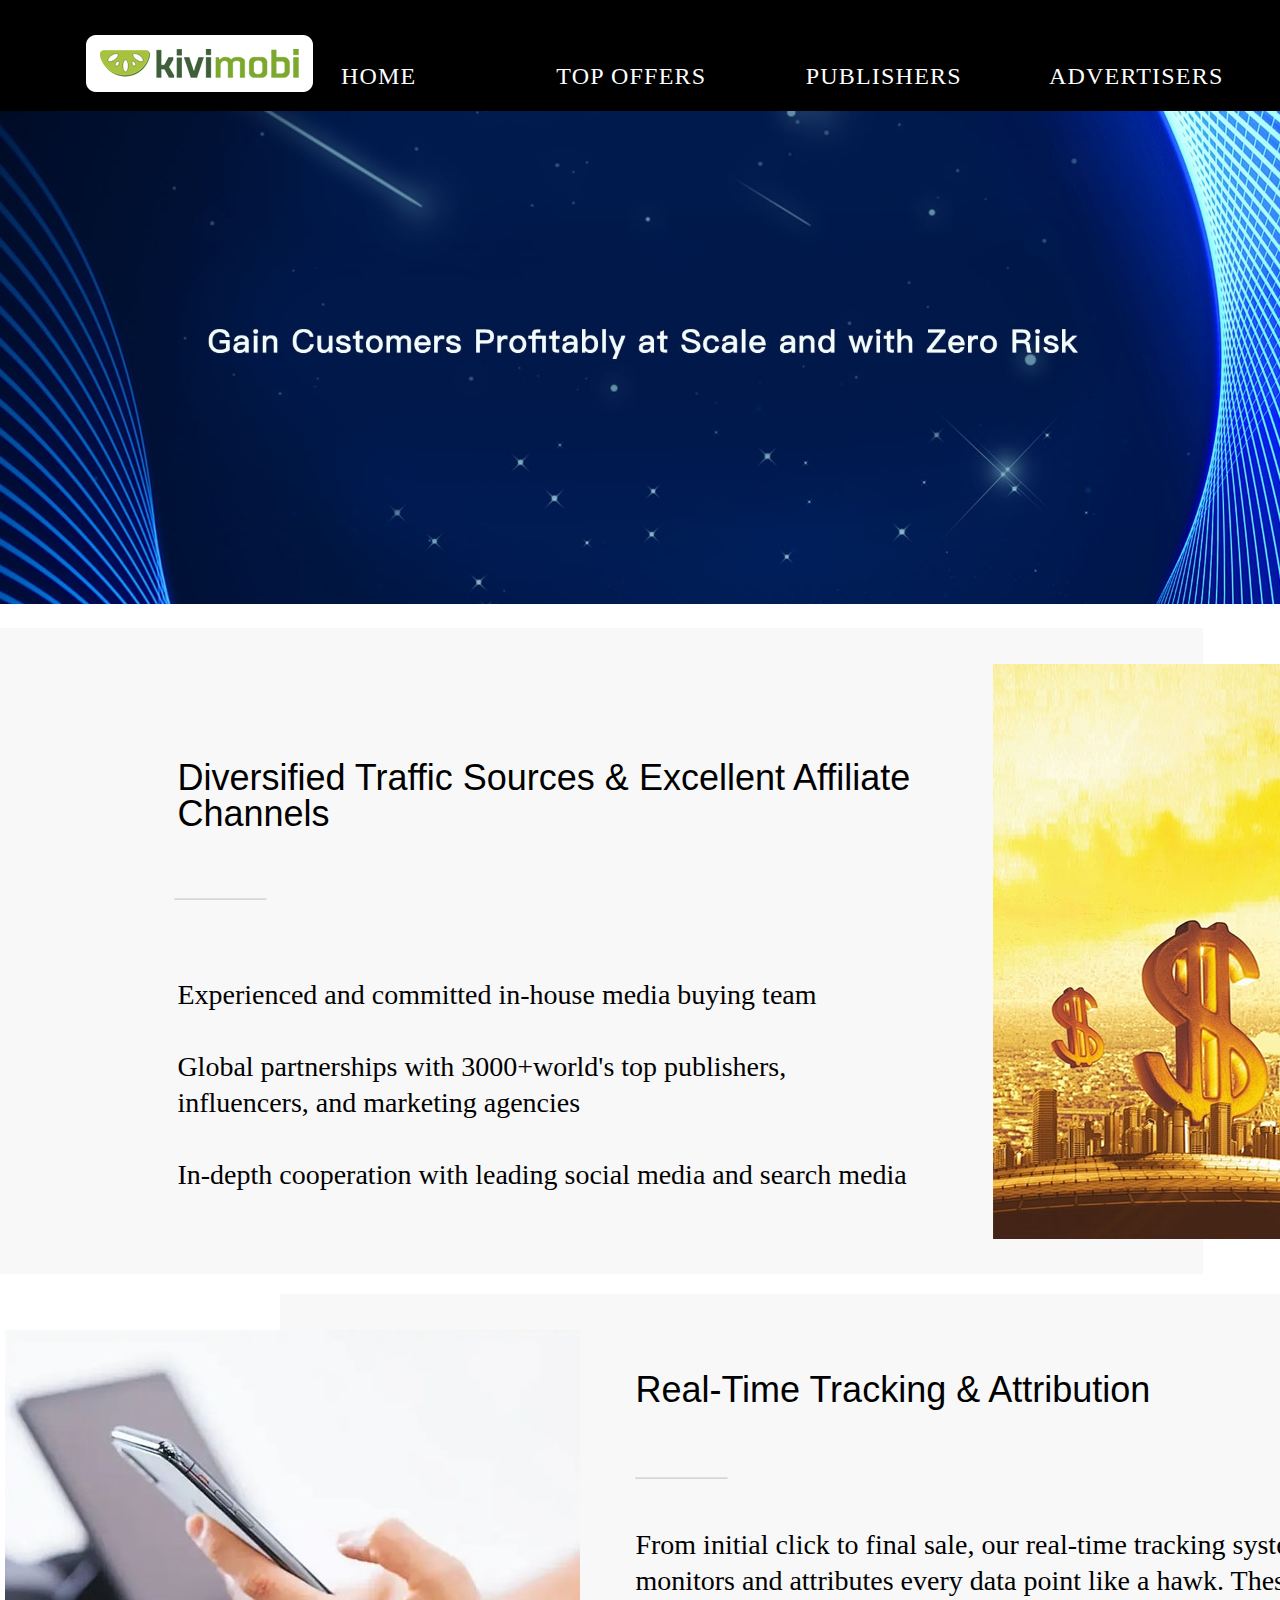
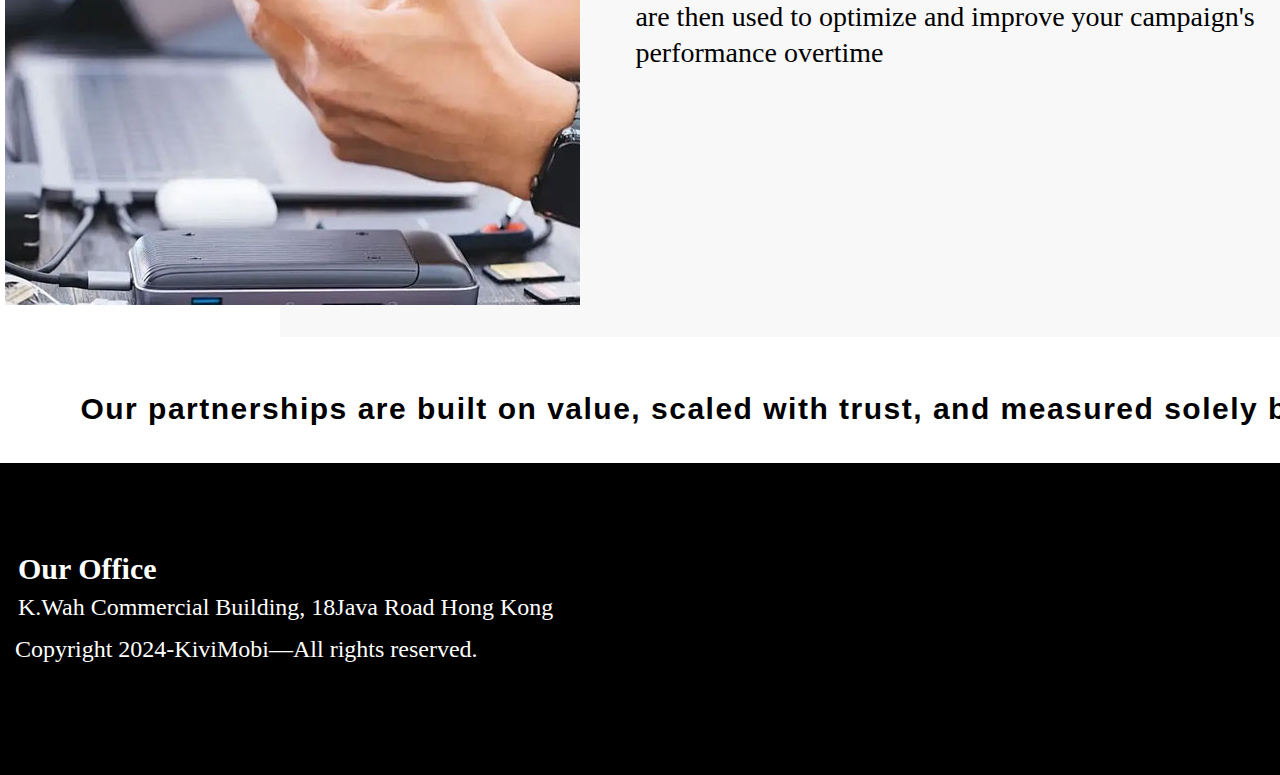
==== advertisers.html @ ade013ef "site_all" ====
<!doctype html>
<html>
  <head>
    <title>kivimobi</title>
    <meta charset="UTF-8">
    <meta name="description" content="kivimobi">
    <meta name="keywords" content="kivimobi publisher advertiser">
    <meta name="viewport" content="width=device-width,initial-scale=1">
    <meta http-equiv="X-UA-Compatible" content="IE=Edge">
    <link rel="stylesheet" href="https://maxcdn.bootstrapcdn.com/bootstrap/3.4.1/css/bootstrap.min.css">
    <link rel="stylesheet" href="advertisers-style.css">
    <script src="https://ajax.googleapis.com/ajax/libs/jquery/3.2.1/jquery.min.js"></script>
    <script src="https://maxcdn.bootstrapcdn.com/bootstrap/3.4.1/js/bootstrap.min.js"></script>
    <!--[if IE 6]>
	<style type="text/css">
		* html .group {
			height: 1%;
		}
	</style>
  <![endif]-->
    <!--[if IE 7]>
	<style type="text/css">
		*:first-child+html .group {
			min-height: 1px;
		}
	</style>
  <![endif]-->
    <!--[if lt IE 9]>
	<script src="https://cdnjs.cloudflare.com/ajax/libs/html5shiv/3.7.3/html5shiv.min.js"></script>
  <![endif]-->
  </head>
  <body>
    <div class="global_container_">
      <section class="row-2">
        <img class="logo" src="advertisers-images/logo.png" alt="">
        <div class="container">
          <div class="row">
            <div class="col-md-2 col-sm-3 col-xs-12 col-md-offset-2">
              <a href="index.html"><p class="home">HOME</p></a>
            </div>
            <div class="col-md-2 col-sm-3 col-xs-12 ">
              <a href="top-offers.html"><p class="text">TOP OFFERS</p></a>
            </div>
            <div class="col-md-2 col-sm-3 col-xs-12 clearfix">
              <a href="publisher.html"><p class="publishers">PUBLISHERS</p></a>
            </div>
            <div class="col-md-2 col-sm-3 col-xs-12">
              <a href="advertisers.html"><p class="advertisers">ADVERTISERS</p></a>
            </div>
            <div class="col-md-2 col-sm-3 col-xs-12">
              <a href="contact-info.html"><p class="text-2">CONTACT INFO</p></a>
            </div>
          </div>
        </div>
      </section>
      <section class="layer-wrapper">
        <img class="layer" src="advertisers-images/2.jpg" alt="">
      </section>
      <section class="group-2">
        <div class="container">
          <div class="row">
            <div class="col-xs-12">
              <div class="col-data-wrapper-2">
                <div class="col">
                  <p class="text-3">Diversified Traffic Sources &amp; Excellent Affiliate Channels</p>
                  <img class="layer-5" src="advertisers-images/6.png" alt="">
                  <p class="text-4">Experienced and committed in-house media buying team<br><br>Global partnerships with 3000+world's top publishers, influencers, and marketing agencies<br><br>In-depth cooperation with leading social media and search media</p>
                </div>
                <img class="advertiese2" src="advertisers-images/advertiese2.png" alt="">
              </div>
            </div>
          </div>
        </div>
      </section>
      <section class="layer-wrapper-2">
        <div class="container">
          <div class="row">
            <div class="col-md-4 col-sm-6 col-xs-12 col-md-offset-4">
<!--              <img class="layer-2" src="advertisers-images/5.png" alt="">-->
            </div>
          </div>
        </div>
      </section>
      <section class="group-3">
<!--        <img class="layer-4" src="advertisers-images/6_2.png" alt="">-->
        <div class="container">
          <div class="row">
            <div>
              <div class="col-data-wrapper-3">
                <div class="col-2">
                  <p class="text-5">Real-Time Tracking &amp; Attribution</p>
                  <img class="layer-3" src="advertisers-images/6.png" alt="">
                  <p class="text-6">From initial click to final sale, our real-time tracking system monitors and attributes every data point like a hawk. These insights are then used to optimize and improve your campaign's performance overtime</p>
                </div>
                <img class="advertiese3" src="advertisers-images/advertiese3.jpg" alt="">
              </div>
            </div>
          </div>
        </div>
      </section>
      <section class="text-wrapper">
        <div class="container">
          <div class="row">
            <div class="col-xs-12">
              <p class="text-7">Our partnerships are built on value, scaled with trust, and measured solely by results.</p>
            </div>
          </div>
        </div>
      </section>
      <section class="group-4">
        <div class="container">
          <div class="row">
            <div class="col-md-5 col-xs-12">
              <div class="col-data-wrapper-4">
                <p class="text-8"><strong class="text-style">Our Office</strong><br>K.Wah Commercial Building, 18Java Road Hong Kong</p>
                <p class="text-9">Copyright 2024-KiviMobi—All rights reserved.</p>
              </div>
            </div>
          </div>
        </div>
      </section>
    </div>
  </body>
</html>
---- advertisers-style.css ----
embed,
img,
object,
video {
  max-width: 100%;
}
sup {
  font-size: 58.3%;
  vertical-align: text-top;
}
sub {
  font-size: 58.3%;
  vertical-align: text-bottom;
}
.no-space-between-inline-blocks {
  *letter-spacing: normal; /*reset IE < 8*/
  letter-spacing: -0.31em; /*webkit*/
  word-spacing: -0.43em; /*IE < 8 && gecko*/
}
/*restore spacing on inner elements*/
.no-space-between-inline-blocks > * {
  letter-spacing: normal;
  word-spacing: normal;
}
.displace {
  left: -5000px;
  position: absolute;
}
html, body, div, span, applet, object, iframe,
h1, h2, h3, h4, h5, h6, p, blockquote, pre,
a, abbr, acronym, address, big, cite, code,
del, dfn, em, img, ins, kbd, q, s, samp,
small, strike, strong, sub, sup, tt, var,
b, u, i, center,
dl, dt, dd, ol, ul, li,
fieldset, form, label, legend,
table, caption, tbody, tfoot, thead, tr, th, td,
article, aside, canvas, details, embed,
figure, figcaption, footer, header,
menu, nav, output, ruby, section, summary,
time, mark, audio, video, input, textarea {
  margin: 0;
  padding: 0;
  border: 0;
  font: inherit;
  font-size: 100%;
  vertical-align: baseline;
}
h1,
h2,
h3,
h4,
h5,
h6 {
  margin-bottom: 0;
  margin-top: 0;
}
.COLS_IN_ROW_WITHOUT_GAP {
  margin-left: -15px;
  margin-right: -15px;
}
.navbar-nav > li > a {
  padding: unset;
}
.navbar-nav > li > a:hover {
  background: unset;
}
a {
  color: inherit;
}
@media (min-width:1200px){
  .auto-clear .col-lg-1:nth-child(12n+1){clear:left;}
  .auto-clear .col-lg-2:nth-child(6n+1){clear:left;}
  .auto-clear .col-lg-3:nth-child(4n+1){clear:left;}
  .auto-clear .col-lg-4:nth-child(3n+1){clear:left;}
  .auto-clear .col-lg-6:nth-child(odd){clear:left;}
}
@media (min-width:992px) and (max-width:1199px){
  .auto-clear .col-md-1:nth-child(12n+1){clear:left;}
  .auto-clear .col-md-2:nth-child(6n+1){clear:left;}
  .auto-clear .col-md-3:nth-child(4n+1){clear:left;}
  .auto-clear .col-md-4:nth-child(3n+1){clear:left;}
  .auto-clear .col-md-6:nth-child(odd){clear:left;}
}
@media (min-width:768px) and (max-width:991px){
  .auto-clear .col-sm-1:nth-child(12n+1){clear:left;}
  .auto-clear .col-sm-2:nth-child(6n+1){clear:left;}
  .auto-clear .col-sm-3:nth-child(4n+1){clear:left;}
  .auto-clear .col-sm-4:nth-child(3n+1){clear:left;}
  .auto-clear .col-sm-6:nth-child(odd){clear:left;}
}
@media (max-width:767px){
  .auto-clear .col-xs-1:nth-child(12n+1){clear:left;}
  .auto-clear .col-xs-2:nth-child(6n+1){clear:left;}
  .auto-clear .col-xs-3:nth-child(4n+1){clear:left;}
  .auto-clear .col-xs-4:nth-child(3n+1){clear:left;}
  .auto-clear .col-xs-6:nth-child(odd){clear:left;}
}
html {
  font-size: 10px;
}
body {
  color: #000000;
  font-family: PingFang-SC, serif;
  font-size: 2.8rem; /* 28px / 10px = 2.8rem */
  font-style: normal;
  font-weight: normal;
  letter-spacing: 0;
  text-decoration: none;
}
@media (max-width: 768px) {
html {
  font-size: 8px;
}
}
@media (min-width: 1200px) {
.container {
  width: 1515px;
}
}
.global_container_ {
  float: none;
  height: auto;
  margin: 0 auto;
  position: relative;
  background: #ffffff center center;
  -webkit-background-size: cover;
  -moz-background-size: cover;
  -o-background-size: cover;
  background-size: cover;
}
.row-2 {
  overflow: hidden;
  padding: 3.5rem 0 22px;
  position: relative;
  background: #000000;
  background-position: center center;
}
.logo {
  bottom: 20px;
  left: 86px;
  max-width: 227px;
  position: absolute;
  width: 100%;
}
@media (max-width: 768px) {
.logo {
  display: block;
  margin: 15px auto;
  position: relative;
  width: 100%;
  width: auto;
  min-width: unset;
  max-height: unset;
  min-height: unset;
  top: unset;
  bottom: unset;
  left: unset;
  right: unset;
}
}
.col-data-wrapper {
  margin: 28px auto 0;
  position: relative;
}
.home {
  margin: 28px auto 0; /* 60px / 313px = 19.169329% */
  font-weight: 500;
  color: #ffffff;
  font-size: 2.4rem;
  letter-spacing: 0.05em;
  text-align: center;
}
.text {
  margin: 28px auto 0;
  font-weight: 500;
  font-size: 2.4rem;
  color: #ffffff;
  letter-spacing: 0.05em;
  text-align: center;
}
.publishers {
  margin: 28px auto 0;
  color: #ffffff;
  font-size: 2.4rem; /* 24px / 10px = 2.4rem */
  font-weight: 500;
  letter-spacing: 0.05em;
  text-align: center;
}
.advertisers {
  margin: 28px auto 0;
  color: #ffffff;
  font-size: 2.4rem; /* 24px / 10px = 2.4rem */
  font-weight: 500;
  letter-spacing: 0.05em;
  text-align: center;
}
.text-2 {
  margin: 28px auto 0;
  color: #ffffff;
  font-size: 2.4rem; /* 24px / 10px = 2.4rem */
  font-weight: 500;
  letter-spacing: 0.05em;
  text-align: center;
}
.container-2 {
  position: relative;
}
.layer-wrapper {
  margin: -1px 0 0;
  position: relative;
}
.layer {
  display: block;
  margin: 0 auto;
  width: 100%;
}
.group-2 {
  overflow: hidden;
  position: relative;
}
.col-data-wrapper-2 {
  margin: 24px auto 0;
  min-height: 646px;
  position: relative;
}
.col {
  left: 50%;
  max-width: 1287px;
  padding: 13.2rem 0 11.5rem;
  position: absolute;
  top: 0;
  width: 82.5%; /* 1287px / 1560px = 82.5% */
  background: #f8f8f8;
  margin-left: -780px;
}
.text-3 {
  margin: 0 0 0 16.317017%; /* 210px / 1287px = 16.317017% */
  width: 60%; /* 545px / 1287px = 42.346542% */
  font-family: sans-serif;
  font-size: 3.6rem; /* 36px / 10px = 3.6rem */
  font-weight: 500;
  line-height: 36px;
}
@media (max-width: 545px) {
.text-3 {
  left: 0;
  right: 0;
  width: 100%;
  margin-left: 0;
  margin-right: 0;
}
}
.text-4 {
  margin: 7.7rem 0 0 16.317017%; /* 210px / 1287px = 16.317017% */
  width: 60%; /* 564px / 1287px = 43.822845% */
  line-height: 36px;
  font-family: serif;
}
@media (max-width: 564px) {
.text-4 {
  left: 0;
  right: 0;
  width: 100%;
  margin-left: 0;
  margin-right: 0;
}
}
.advertiese2 {
  left: 50%;
  max-width: 545px;
  position: absolute;
  top: 36px;
  width: 100%;
  margin-left: 235px;
}
@media (max-width: 768px) {
.col-data-wrapper-2 {
  min-height: unset;
}
.col-data-wrapper-2 > * {
  display: block;
  margin: 15px auto;
  position: relative;
  width: 100%;
  min-width: unset;
  max-height: unset;
  min-height: unset;
  top: unset;
  bottom: unset;
  left: unset;
  right: unset;
}
}
.container-3 {
  position: relative;
}
.layer-wrapper-2 {
  margin: -130px 0 0;
  position: relative;
}
.layer-2 {
  display: block;
  left: 10.057471%;
  margin: 0 auto;
  max-width: 226px;
  position: relative;
  width: 100%;
}
@media (max-width: 768px) {
.layer-2 {
  left: 0;
}
}
.container-4 {
  position: relative;
}
.group-3 {
  position: relative;
  margin-top: 8rem;
  margin-left: 10rem;
}
.layer-4 {
  left: -16px;
  max-width: 71px;
  position: absolute;
  top: -358px;
  width: 71px;
}
@media (max-width: 768px) {
.layer-4 {
  display: block;
  margin: 15px auto;
  position: relative;
  width: 100%;
  width: auto;
  min-width: unset;
  max-height: unset;
  min-height: unset;
  top: unset;
  bottom: unset;
  left: unset;
  right: unset;
}
}
.col-data-wrapper-3 {
  margin: 6.9rem auto 0;
  min-height: 646px;
  position: relative;
}
.col-2 {
  left: 50%;
  max-width: 1430px;
  padding: 7.5rem 0;
  position: absolute;
  top: 0;
  width: 83.870964%; /* 1430px / 1705px = 83.870964% */
  background: #f8f8f8;
  margin-left: -577.5px;
}
.text-5 {
  margin: 0 0 0 27.972029%; /* 400px / 1430px = 27.972029% */
  font-family: sans-serif;
  font-size: 3.6rem; /* 36px / 10px = 3.6rem */
  font-weight: 500;
}
.layer-3 {
  display: block;
  margin: 6.6rem 0 0 27.972029%; /* 400px / 1430px = 27.972029% */
  position: relative;
  width: 93px;
}

.layer-5 {
  display: block;
  margin: 6.6rem 0 0 16%; /* 400px / 1430px = 27.972029% */
  position: relative;
  width: 93px;
}

.text-6 {
  margin: 4.8rem 0 15% 27.972029%; /* 400px / 1430px = 27.972029% */
  width: 60%; /* 575px / 1430px = 40.20979% */
  line-height: 36px;
}
@media (max-width: 575px) {
.text-6 {
  left: 0;
  right: 0;
  width: 100%;
  margin-left: 0;
  margin-right: 0;
}
}
.advertiese3 {
  left: 50%;
  max-width: 575px;
  position: absolute;
  top: 36px;
  width: 100%;
  margin-left: -852.5px;
}
@media (max-width: 768px) {
.col-data-wrapper-3 {
  min-height: unset;
}
.col-data-wrapper-3 > * {
  display: block;
  margin: 15px auto;
  position: relative;
  width: 100%;
  min-width: unset;
  max-height: unset;
  min-height: unset;
  top: unset;
  bottom: unset;
  left: unset;
  right: unset;
}
}
.container-5 {
  position: relative;
}
.text-wrapper {
  position: relative;
}
.text-7 {
  margin: 5.2rem auto 0;
  font-size: 3rem; /* 30px / 10px = 3rem */
  font-weight: bold;
  letter-spacing: 0.05em;
  text-align: center;
  font-family: sans-serif;
}
.container-6 {
  position: relative;
}
.group-4 {
  margin: 3.7rem 0 0;
  padding: 8rem 0 11.2rem;
  position: relative;
  background: #000000;
  background-position: center center;
}
.col-data-wrapper-4 {
  margin: 8px auto 0;
  position: relative;
}
.text-8 {
  margin: 0 0 0 0.493421%; /* 3px / 608px = 0.493421% */
  color: #ffffff;
  font-size: 2.4rem; /* 24px / 10px = 2.4rem */
  font-weight: 500;
  line-height: 36px;
}
.text-9 {
  margin: 11px 0 0;
  color: #ffffff;
  font-size: 2.4rem; /* 24px / 10px = 2.4rem */
}
.container-7 {
  position: relative;
}
.text-style {
  font-size: 3rem; /* 30px / 10px = 3rem */
  font-weight: bold;
}
@media (max-width: 768px) {
.text-4 {
  margin: 7.7% 0 0; /* 210px / 1287px = 16.317017% */
}
}
@media (max-width: 768px) {
.col-data-wrapper-3 {
  margin: 6.9% auto 0;
}
}
@media (max-width: 768px) {
.layer-3 {
  margin: 6.6% 0 0; /* 400px / 1430px = 27.972029% */
}
}
@media (max-width: 768px) {
.text-7 {
  margin: 5.2% auto 0;
}
}
@media (max-width: 768px) {
.col {
  padding: 13.2% 5% 11.5%; /* 38.4px / 768px = 5% */
}
}
@media (max-width: 768px) {
.col-2 {
  padding: 7.5% 5%; /* 38.4px / 768px = 5% */
}
}
@media (max-width: 768px) {
.group-4 {
  padding: 8% 5% 11.2%; /* 38.4px / 768px = 5% */
}
}
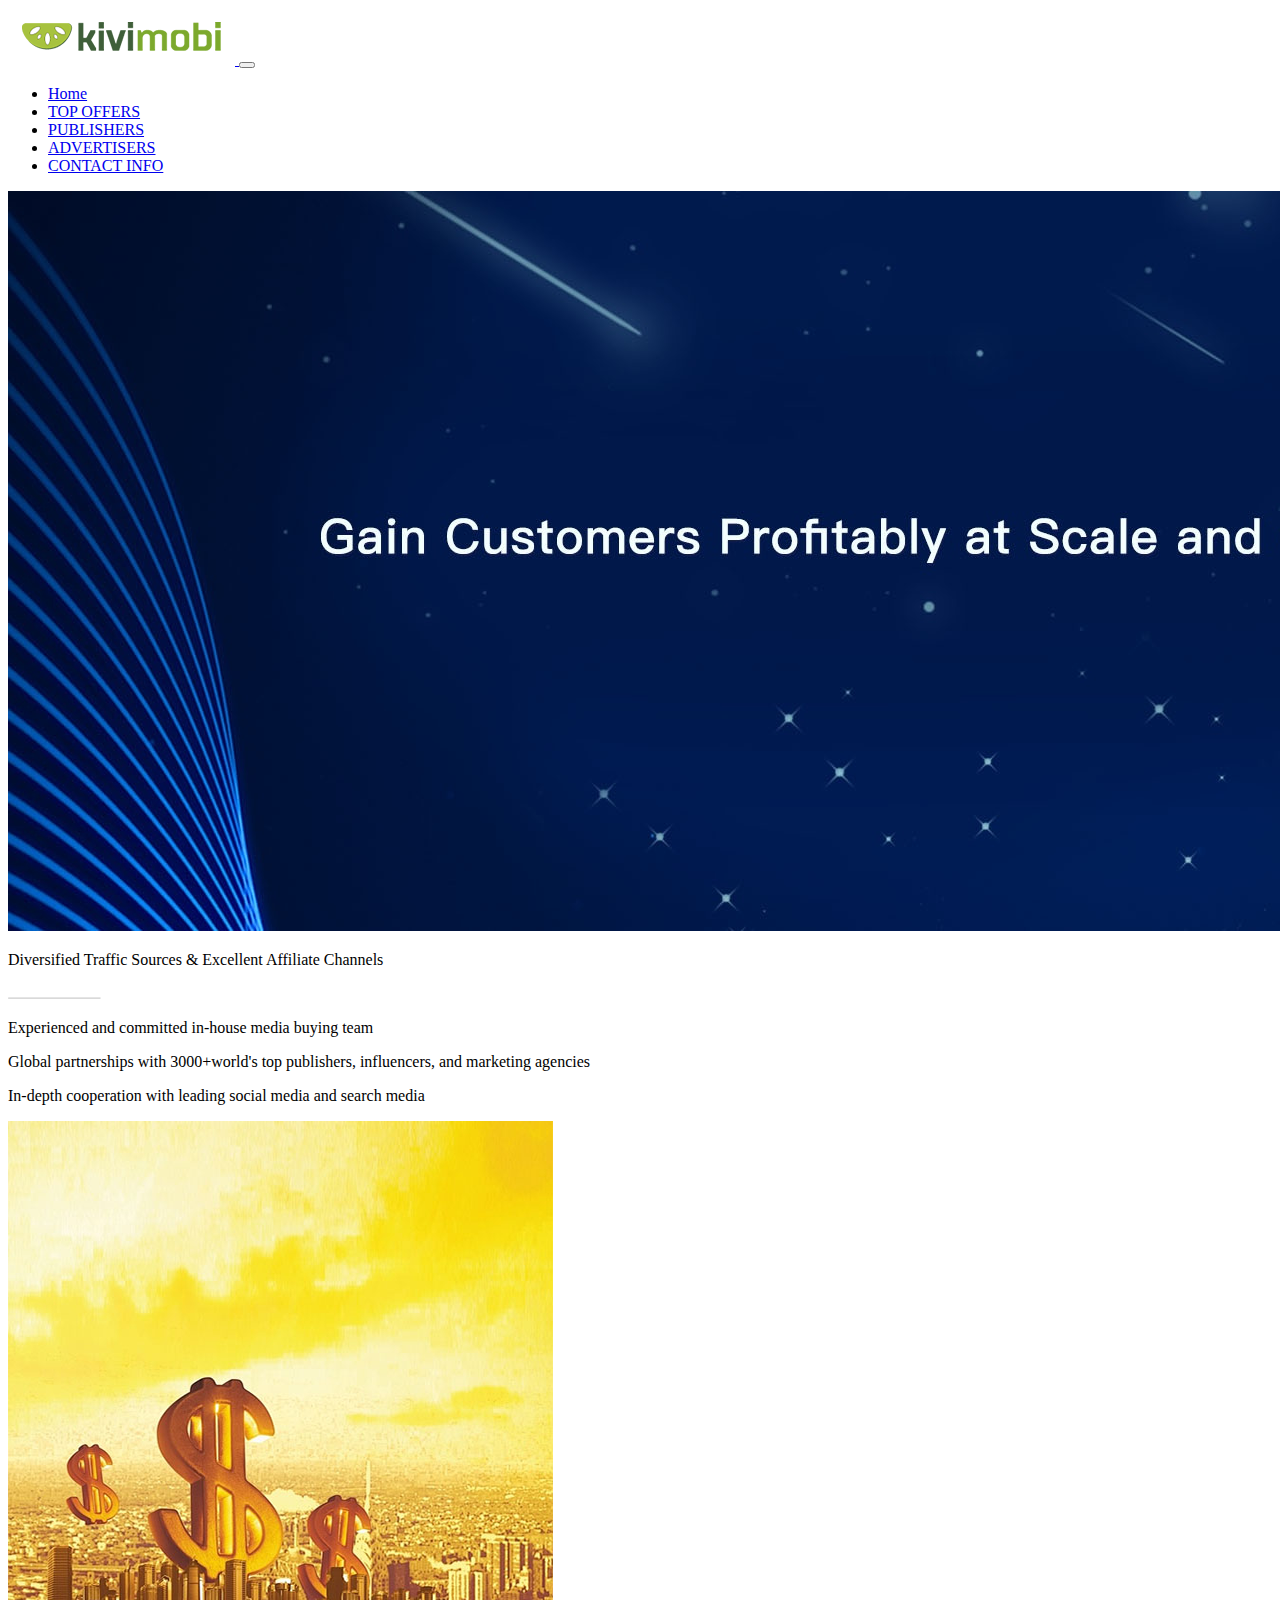
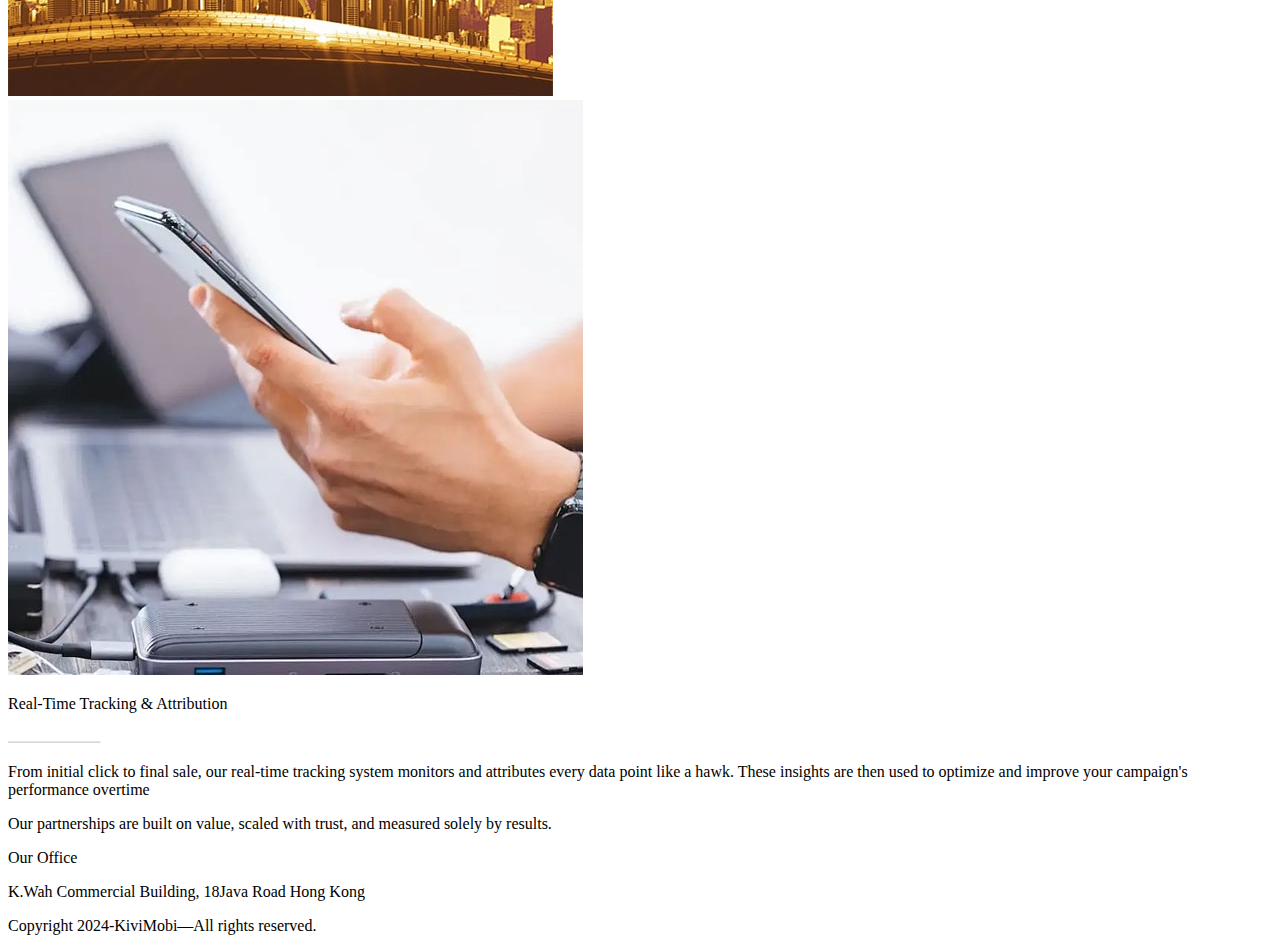
==== commit 73a3944c: "kivimobi" ====
--- a/advertisers.html
+++ b/advertisers.html
@@ -1,124 +1,128 @@
-<!doctype html>
-<html>
-  <head>
-    <title>kivimobi</title>
-    <meta charset="UTF-8">
-    <meta name="description" content="kivimobi">
-    <meta name="keywords" content="kivimobi publisher advertiser">
-    <meta name="viewport" content="width=device-width,initial-scale=1">
-    <meta http-equiv="X-UA-Compatible" content="IE=Edge">
-    <link rel="stylesheet" href="https://maxcdn.bootstrapcdn.com/bootstrap/3.4.1/css/bootstrap.min.css">
-    <link rel="stylesheet" href="advertisers-style.css">
-    <script src="https://ajax.googleapis.com/ajax/libs/jquery/3.2.1/jquery.min.js"></script>
-    <script src="https://maxcdn.bootstrapcdn.com/bootstrap/3.4.1/js/bootstrap.min.js"></script>
-    <!--[if IE 6]>
-	<style type="text/css">
-		* html .group {
-			height: 1%;
-		}
-	</style>
+<!DOCTYPE html>
+<html lang="en">
+<head>
+  <title>kivimobi</title>
+  <meta charset="UTF-8">
+  <meta name="description" content="kivimobi">
+  <meta name="keywords" content="kivimobi publisher advertiser">
+  <meta name="viewport" content="width=device-width,initial-scale=1">
+  <meta http-equiv="X-UA-Compatible" content="IE=Edge">
+  <!-- Bootstrap core CSS -->
+  <link href="https://cdn.jsdelivr.net/npm/bootstrap@5.3.0-alpha1/dist/css/bootstrap.min.css" rel="stylesheet" integrity="sha384-GLhlTQ8iRABdZLl6O3oVMWSktQOp6b7In1Zl3/Jr59b6EGGoI1aFkw7cmDA6j6gD" crossorigin="anonymous">
+  <script src="https://cdn.jsdelivr.net/npm/bootstrap@5.3.0-alpha1/dist/js/bootstrap.bundle.min.js" integrity="sha384-w76AqPfDkMBDXo30jS1Sgez6pr3x5MlQ1ZAGC+nuZB+EYdgRZgiwxhTBTkF7CXvN" crossorigin="anonymous"></script>
+  <!--[if IE 6]>
+  <style type="text/css">
+    * html .group {
+      height: 1%;
+    }
+  </style>
   <![endif]-->
-    <!--[if IE 7]>
-	<style type="text/css">
-		*:first-child+html .group {
-			min-height: 1px;
-		}
-	</style>
+  <!--[if IE 7]>
+  <style type="text/css">
+    *:first-child+html .group {
+      min-height: 1px;
+    }
+  </style>
   <![endif]-->
-    <!--[if lt IE 9]>
-	<script src="https://cdnjs.cloudflare.com/ajax/libs/html5shiv/3.7.3/html5shiv.min.js"></script>
+  <!--[if lt IE 9]>
+  <script src="https://cdnjs.cloudflare.com/ajax/libs/html5shiv/3.7.3/html5shiv.min.js"></script>
   <![endif]-->
-  </head>
-  <body>
-    <div class="global_container_">
-      <section class="row-2">
-        <img class="logo" src="advertisers-images/logo.png" alt="">
-        <div class="container">
-          <div class="row">
-            <div class="col-md-2 col-sm-3 col-xs-12 col-md-offset-2">
-              <a href="index.html"><p class="home">HOME</p></a>
+</head>
+<body>
+<header>
+  <nav class="navbar navbar-expand-md navbar-dark fs-4 px-4 bg-dark">
+    <div class="container-fluid">
+      <a class="navbar-brand" href="#">
+        <img class="logo" src="images/logo.png" alt=""/>
+      </a>
+      <button class="navbar-toggler" type="button" data-bs-toggle="collapse" data-bs-target="#navbarCollapse" aria-controls="navbarCollapse" aria-expanded="false" aria-label="Toggle navigation">
+        <span class="navbar-toggler-icon"></span>
+      </button>
+      <div class="collapse navbar-collapse" id="navbarCollapse">
+        <ul class="navbar-nav mb-2 mb-md-0 ms-auto">
+          <li class="nav-item fs-4 px-4">
+            <a class="nav-link" aria-current="page" href="index.html">Home</a>
+          </li>
+          <li class="nav-item fs-4 px-4">
+            <a class="nav-link" href="top-offers.html">TOP OFFERS</a>
+          </li>
+          <li class="nav-item fs-4 px-4">
+            <a class="nav-link" href="publisher.html">PUBLISHERS</a>
+          </li>
+          <li class="nav-item fs-4 px-4">
+            <a class="nav-link" href="advertisers.html">ADVERTISERS</a>
+          </li>
+          <li class="nav-item fs-4 px-4">
+            <a class="nav-link" href="contact-info.html">CONTACT INFO</a>
+          </li>
+        </ul>
+      </div>
+    </div>
+  </nav>
+</header>
+<main>
+  <section>
+    <div class="bg-light rounded-3">
+      <div class="container-fluid p-0">
+        <img class="img-fluid" src="images/adv-2.jpg" alt="">
+      </div>
+    </div>
+  </section>
+  <section>
+      <div class="container p-5">
+        <div class="row w-80 gap-4">
+          <div class="col-12 col-lg-7 d-flex flex-column justify-content-center">
+            <p class="fs-2">Diversified Traffic Sources & Excellent Affiliate Channels</p>
+            <div class="w-10 py-4">
+              <img src="images/adv-6.png" alt="" class="w-10">
             </div>
-            <div class="col-md-2 col-sm-3 col-xs-12 ">
-              <a href="top-offers.html"><p class="text">TOP OFFERS</p></a>
-            </div>
-            <div class="col-md-2 col-sm-3 col-xs-12 clearfix">
-              <a href="publisher.html"><p class="publishers">PUBLISHERS</p></a>
-            </div>
-            <div class="col-md-2 col-sm-3 col-xs-12">
-              <a href="advertisers.html"><p class="advertisers">ADVERTISERS</p></a>
-            </div>
-            <div class="col-md-2 col-sm-3 col-xs-12">
-              <a href="contact-info.html"><p class="text-2">CONTACT INFO</p></a>
-            </div>
+            <p class="fs-5 pb-3">Experienced and committed in-house media buying team</p>
+            <p class="fs-5 pb-3">Global partnerships with 3000+world's top publishers, influencers, and marketing agencies</p>
+            <p class="fs-5">In-depth cooperation with leading social media and search media</p>
+          </div>
+          <div class="col-12 col-lg fs-4 px-4-5">
+            <img src="images/advertiser-2.png" class="img-fluid" alt="">
           </div>
         </div>
-      </section>
-      <section class="layer-wrapper">
-        <img class="layer" src="advertisers-images/2.jpg" alt="">
-      </section>
-      <section class="group-2">
-        <div class="container">
-          <div class="row">
-            <div class="col-xs-12">
-              <div class="col-data-wrapper-2">
-                <div class="col">
-                  <p class="text-3">Diversified Traffic Sources &amp; Excellent Affiliate Channels</p>
-                  <img class="layer-5" src="advertisers-images/6.png" alt="">
-                  <p class="text-4">Experienced and committed in-house media buying team<br><br>Global partnerships with 3000+world's top publishers, influencers, and marketing agencies<br><br>In-depth cooperation with leading social media and search media</p>
-                </div>
-                <img class="advertiese2" src="advertisers-images/advertiese2.png" alt="">
-              </div>
+      </div>
+      <div class="container p-5">
+        <div class="row w-80 gap-4">
+          <div class="col-12 col-lg fs-4 px-4-5">
+            <img src="images/advertiser-3.jpg" class="img-fluid" alt="">
+          </div>
+          <div class="col-12 col-lg-7 d-flex flex-column justify-content-center">
+            <p class="fs-2">Real-Time Tracking & Attribution</p>
+            <div class="w-10 py-4">
+              <img src="images/adv-6.png" alt="" class="w-10">
             </div>
+            <p class="fs-5 pb-3">From initial click to final sale, our real-time tracking system monitors and attributes every data point like a hawk. These insights are then used to optimize and improve your campaign's performance overtime</p>
           </div>
         </div>
-      </section>
-      <section class="layer-wrapper-2">
-        <div class="container">
-          <div class="row">
-            <div class="col-md-4 col-sm-6 col-xs-12 col-md-offset-4">
-<!--              <img class="layer-2" src="advertisers-images/5.png" alt="">-->
-            </div>
-          </div>
+      </div>
+  </section>
+  <section>
+    <div class="container">
+      <div class="row">
+        <div class="col-12 text-center">
+          <p class="fs-3 fs-md-2">Our partnerships are built on value, scaled with trust, and measured solely by results.</p>
         </div>
-      </section>
-      <section class="group-3">
-<!--        <img class="layer-4" src="advertisers-images/6_2.png" alt="">-->
-        <div class="container">
-          <div class="row">
-            <div>
-              <div class="col-data-wrapper-3">
-                <div class="col-2">
-                  <p class="text-5">Real-Time Tracking &amp; Attribution</p>
-                  <img class="layer-3" src="advertisers-images/6.png" alt="">
-                  <p class="text-6">From initial click to final sale, our real-time tracking system monitors and attributes every data point like a hawk. These insights are then used to optimize and improve your campaign's performance overtime</p>
-                </div>
-                <img class="advertiese3" src="advertisers-images/advertiese3.jpg" alt="">
-              </div>
-            </div>
-          </div>
+      </div>
+    </div>
+  </section>
+  <footer>
+    <div class="container-fluid bg-dark text-white py-3 w-80">
+      <div class="row">
+        <div class="col-12 py-5">
+          <p>Our Office</p>
+          <p>K.Wah Commercial Building, 18Java Road Hong Kong</p>
+          <p>Copyright 2024-KiviMobi—All rights reserved.</p>
         </div>
-      </section>
-      <section class="text-wrapper">
-        <div class="container">
-          <div class="row">
-            <div class="col-xs-12">
-              <p class="text-7">Our partnerships are built on value, scaled with trust, and measured solely by results.</p>
-            </div>
-          </div>
-        </div>
-      </section>
-      <section class="group-4">
-        <div class="container">
-          <div class="row">
-            <div class="col-md-5 col-xs-12">
-              <div class="col-data-wrapper-4">
-                <p class="text-8"><strong class="text-style">Our Office</strong><br>K.Wah Commercial Building, 18Java Road Hong Kong</p>
-                <p class="text-9">Copyright 2024-KiviMobi—All rights reserved.</p>
-              </div>
-            </div>
-          </div>
-        </div>
-      </section>
+      </div>
     </div>
-  </body>
+  </footer>
+</main>
+<script src="https://code.jquery.com/jquery-3.6.3.min.js" integrity="sha256-pvPw+upLPUjgMXY0G+8O0xUf+/Im1MZjXxxgOcBQBXU=" crossorigin="anonymous"></script>
+<script src="https://cdn.jsdelivr.net/npm/@popperjs/core@2.11.6/dist/umd/popper.min.js" integrity="sha384-oBqDVmMz9ATKxIep9tiCxS/Z9fNfEXiDAYTujMAeBAsjFuCZSmKbSSUnQlmh/jp3" crossorigin="anonymous"></script>
+<script src="https://cdn.jsdelivr.net/npm/bootstrap@5.3.0-alpha1/dist/js/bootstrap.min.js" integrity="sha384-mQ93GR66B00ZXjt0YO5KlohRA5SY2XofN4zfuZxLkoj1gXtW8ANNCe9d5Y3eG5eD" crossorigin="anonymous"></script>
+</body>
 </html>
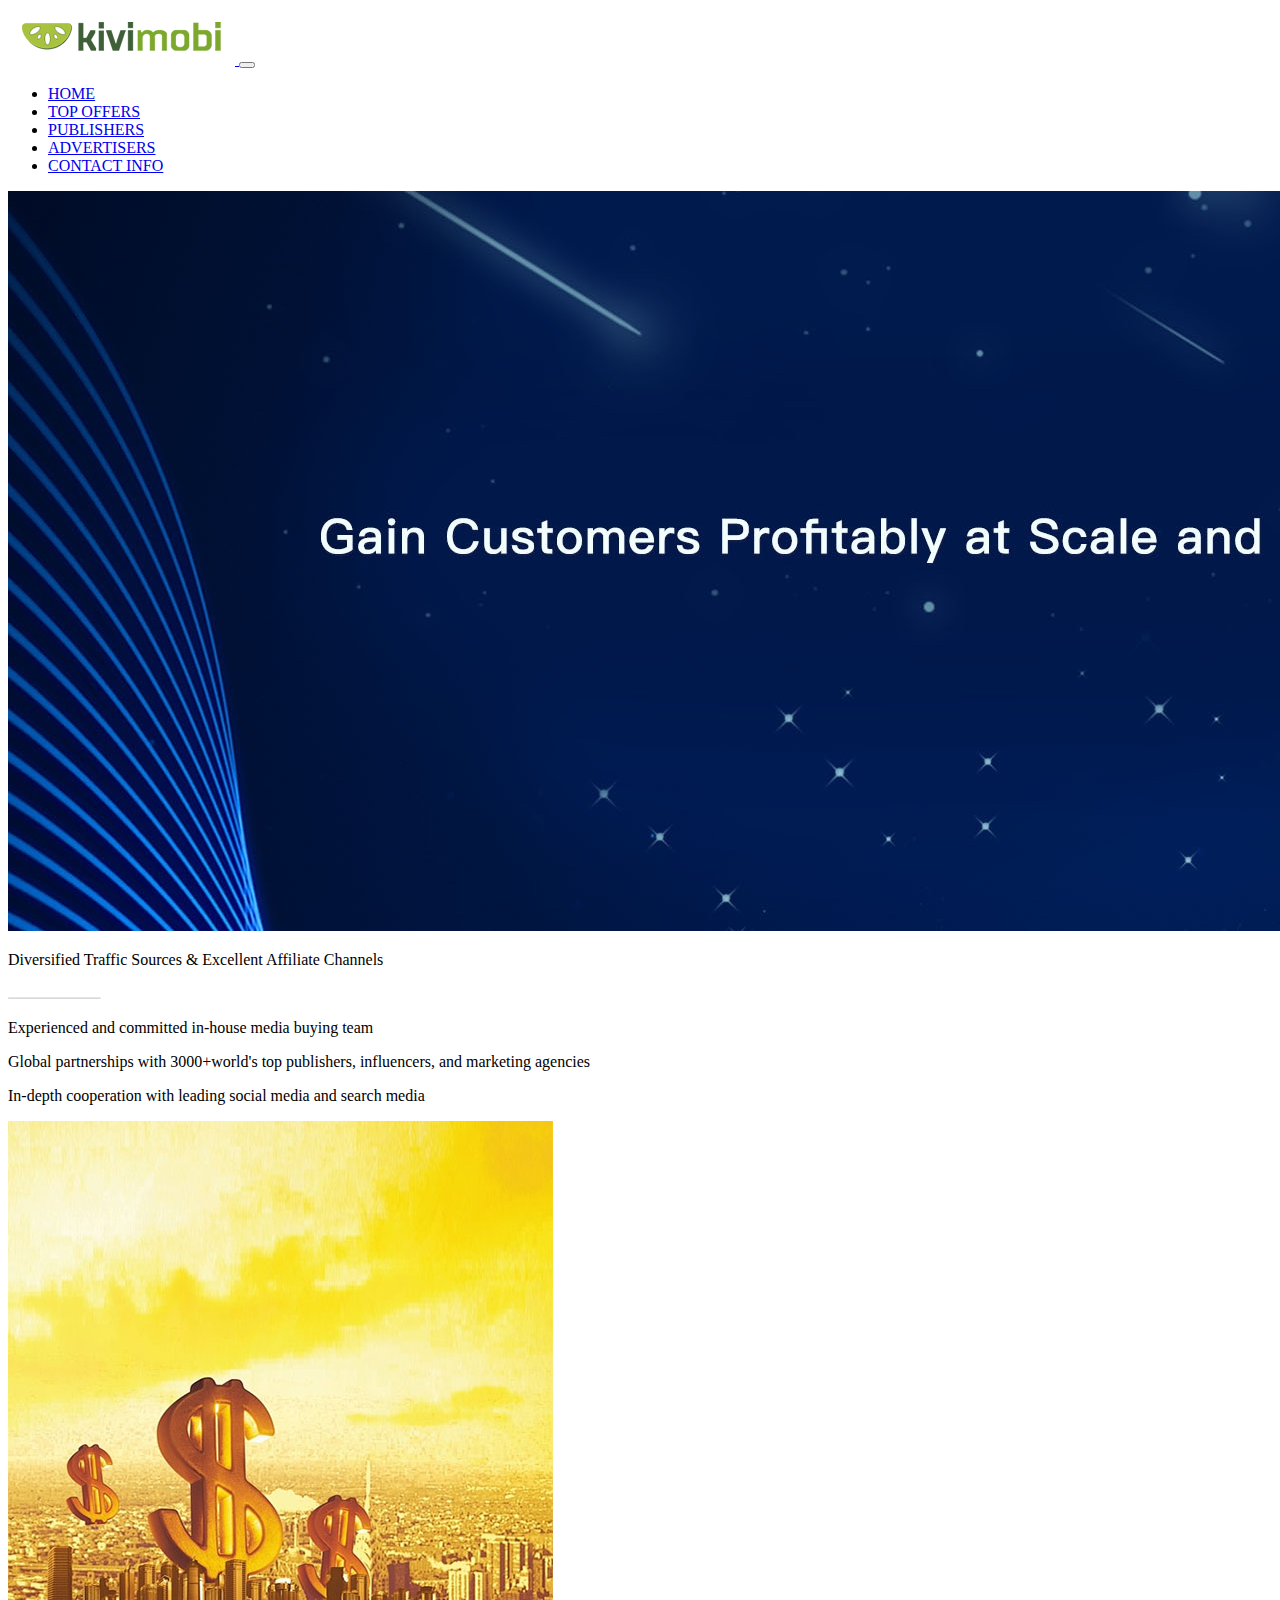
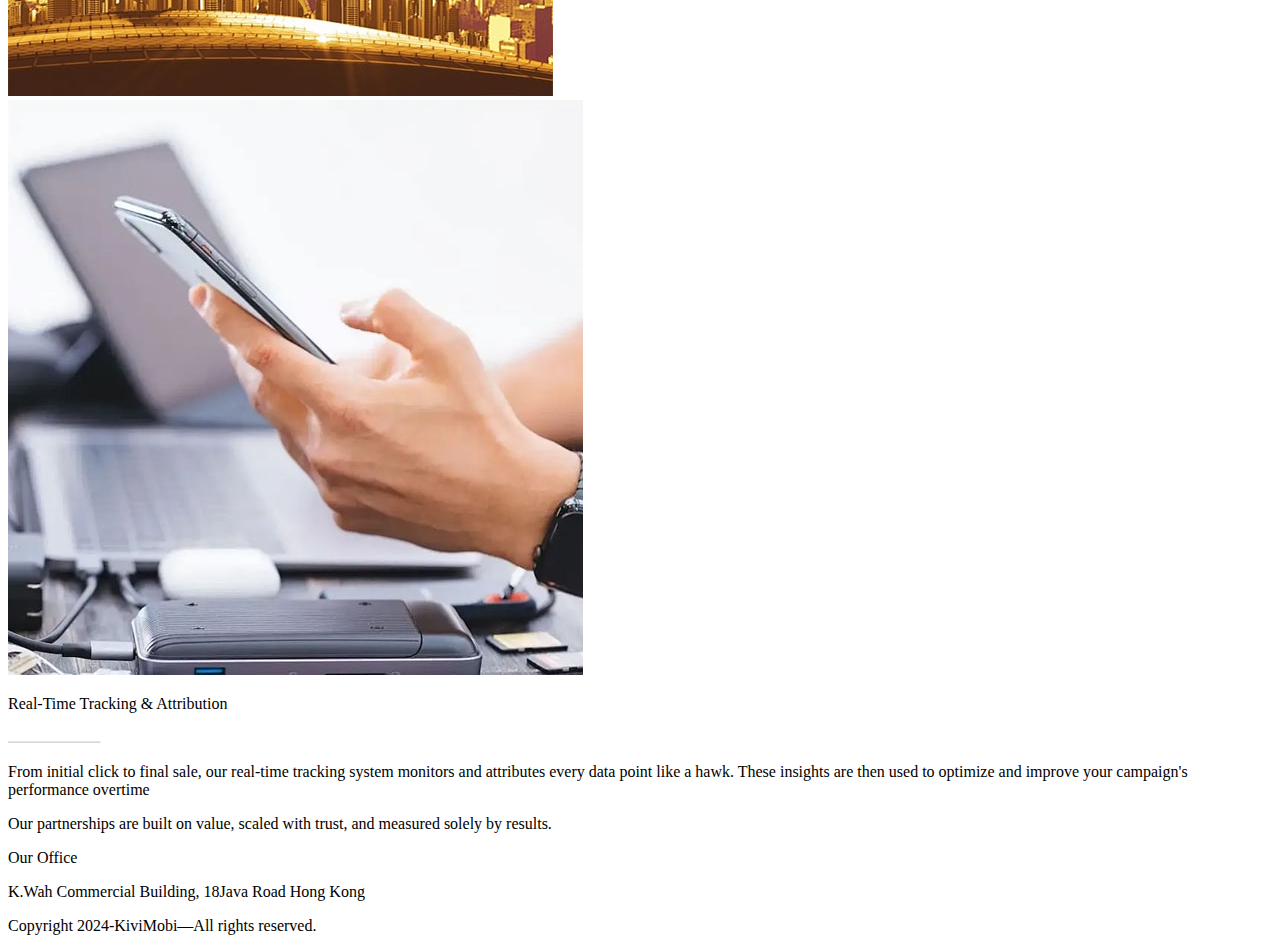
==== commit 5e1475f6: "kivimobi" ====
--- a/advertisers.html
+++ b/advertisers.html
@@ -30,7 +30,7 @@
 </head>
 <body>
 <header>
-  <nav class="navbar navbar-expand-md navbar-dark fs-4 px-4 bg-dark">
+  <nav class="navbar navbar-expand-md navbar-dark bg-dark">
     <div class="container-fluid">
       <a class="navbar-brand" href="#">
         <img class="logo" src="images/logo.png" alt=""/>
@@ -41,7 +41,7 @@
       <div class="collapse navbar-collapse" id="navbarCollapse">
         <ul class="navbar-nav mb-2 mb-md-0 ms-auto">
           <li class="nav-item fs-4 px-4">
-            <a class="nav-link" aria-current="page" href="index.html">Home</a>
+            <a class="nav-link" aria-current="page" href="index.html">HOME</a>
           </li>
           <li class="nav-item fs-4 px-4">
             <a class="nav-link" href="top-offers.html">TOP OFFERS</a>
